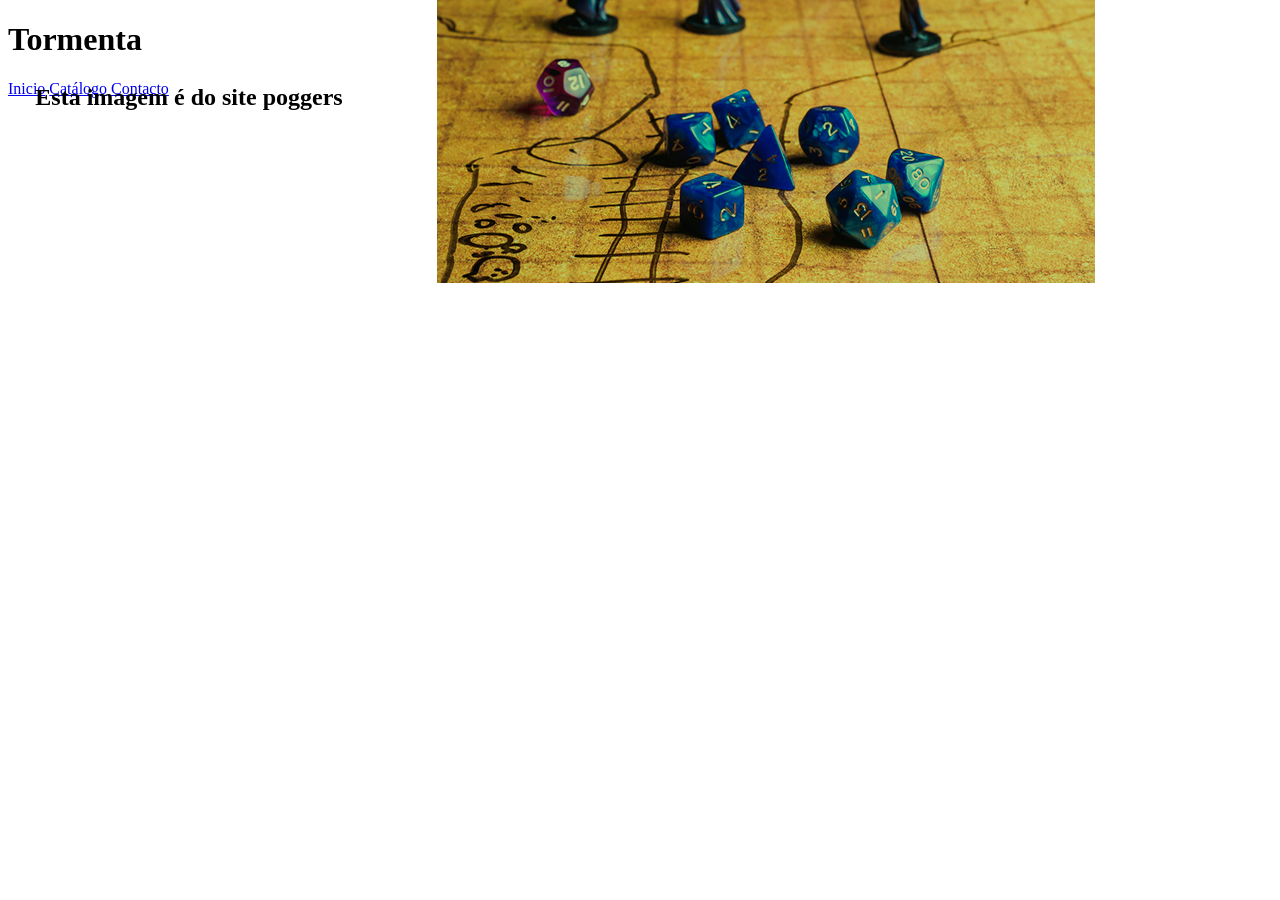
==== index.html @ 8c3ac420 "att" ====
<!DOCTYPE html>
<html lang="en">
<head>
    <meta charset="UTF-8">
    <meta name="viewport" content="width=device-width, initial-scale=1.0">
    <title>Tormenta</title>
    <link rel="stylesheet" href="style.css">
</head>

    
    <body>
        <header>
            <h1>Tormenta
            </h1>
            <nav>
                <a href="index.html">Inicio</a>
                <a href="catalogo.html">Catálogo</a>
                <a href="contacto.html">Contacto</a>
            </nav>
        </header>

        <div class="humor3">

            <div class="humor2">
                <img src="./assets/test1.webp" alt="">
            </div>

            <div class="humor1">
                <h2>Esta imagem é do site poggers
                    
                </h2>
                
            </div>
            
        </div>
       



        <main>
            
            

        </main>
    </body>
    </html>
---- style.css ----
body{
    background-color: white;
}
.humor3
{
    
    align-items: center;
    display: flex;
    justify-content: center;
   
}
.humor1{
    margin: -300px;
    padding-left: 40px;
    

}
.humor2{
    margin: -800px;
    align-items: center;
    display: flex;
    max-width: 100%;
    max-height: 100%;

}
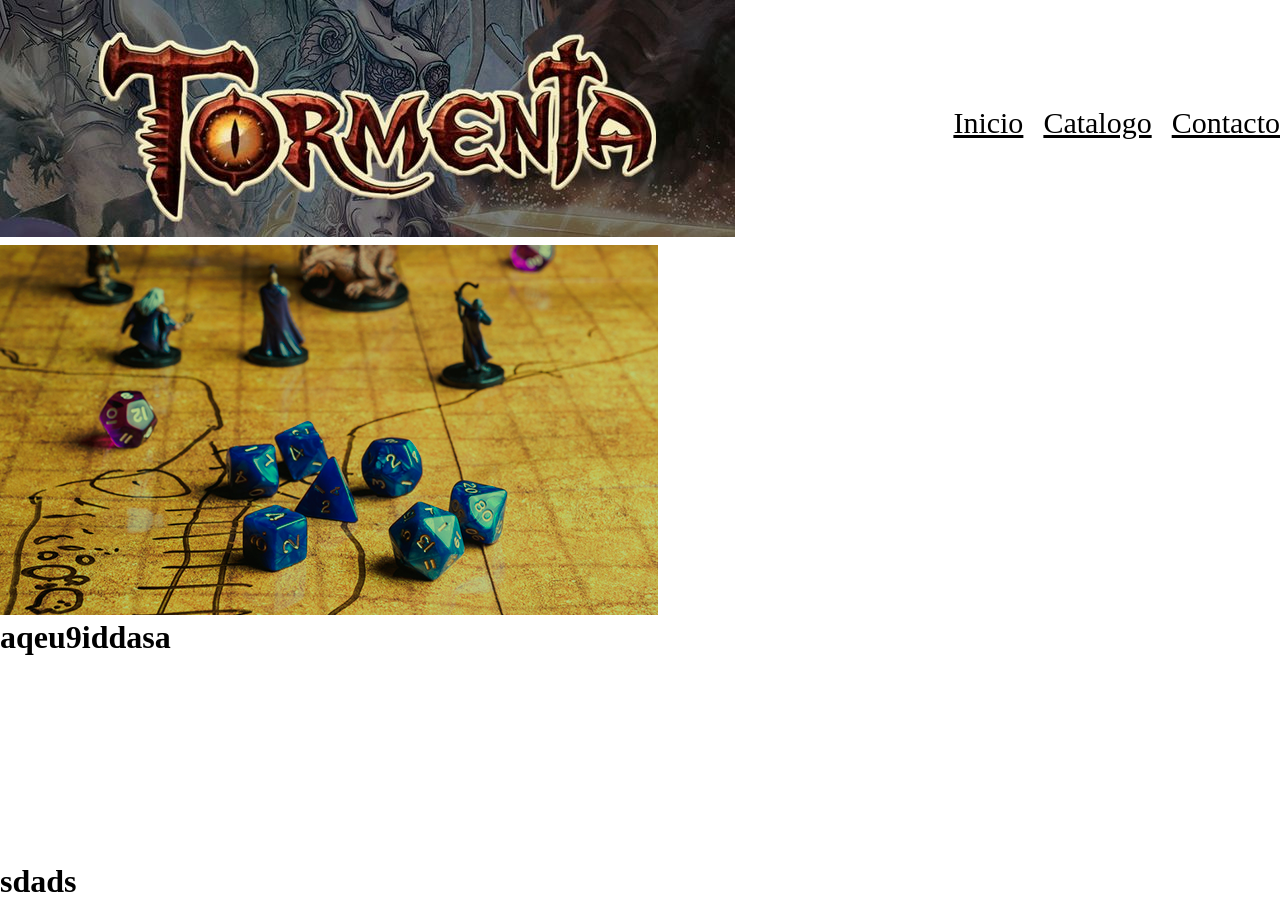
==== commit 90714b5f: "tudo" ====
--- a/index.html
+++ b/index.html
@@ -8,40 +8,23 @@
 </head>
 
     
-    <body>
-        <header>
-            <h1>Tormenta
+<body class="body">
+    <header class="header">
+            <h1 class="header__titulo">
+                <img src="assets/2857252af57edb370811cc29435a46a6.jpg" alt="">
             </h1>
-            <nav>
-                <a href="index.html">Inicio</a>
-                <a href="catalogo.html">Catálogo</a>
-                <a href="contacto.html">Contacto</a>
+            <nav class="header__menu">
+                <a class="header__link" href="index.html">Inicio</a><a  class="header__link" href="catalogo.html">Catalogo</a><a  class="header__link" href="contacto.html">Contacto</a>
             </nav>
-        </header>
+    </header>
+    <main class="main">
+        <img class="main__img" src="assets/test1.webp" alt="">
+        <h1>aqeu9iddasa</h1>
+    </main>
+    <footer>
+        <h1>sdads
+        </h1>
+    </footer>
+</body>
+</html>
 
-        <div class="humor3">
-
-            <div class="humor2">
-                <img src="./assets/test1.webp" alt="">
-            </div>
-
-            <div class="humor1">
-                <h2>Esta imagem é do site poggers
-                    
-                </h2>
-                
-            </div>
-            
-        </div>
-       
-
-
-
-        <main>
-            
-            
-
-        </main>
-    </body>
-    </html>
-
--- a/style.css
+++ b/style.css
@@ -1,25 +1,36 @@
-body{
-    background-color: white;
-}
-.humor3
-{
-    
-    align-items: center;
-    display: flex;
-    justify-content: center;
-   
-}
-.humor1{
-    margin: -300px;
-    padding-left: 40px;
-    
+html,body{
+    height:100%;
 
 }
-.humor2{
-    margin: -800px;
+
+html,body,h1{
+    padding: 0;
+    margin:0;
+}
+.body{
+    display: flex;
+    flex-direction: column;
+}
+.header{
+    display: flex;
+    justify-content: space-between;
+}
+
+.header__menu{
+    display: flex;
     align-items: center;
-    display: flex;
-    max-width: 100%;
-    max-height: 100%;
+    gap: 20px;
+    
+}
+.main{
+    flex-grow:1;
+    
+}
 
-}+.header__link{
+    color: black;
+    font-size: 30px;
+
+}
+
+
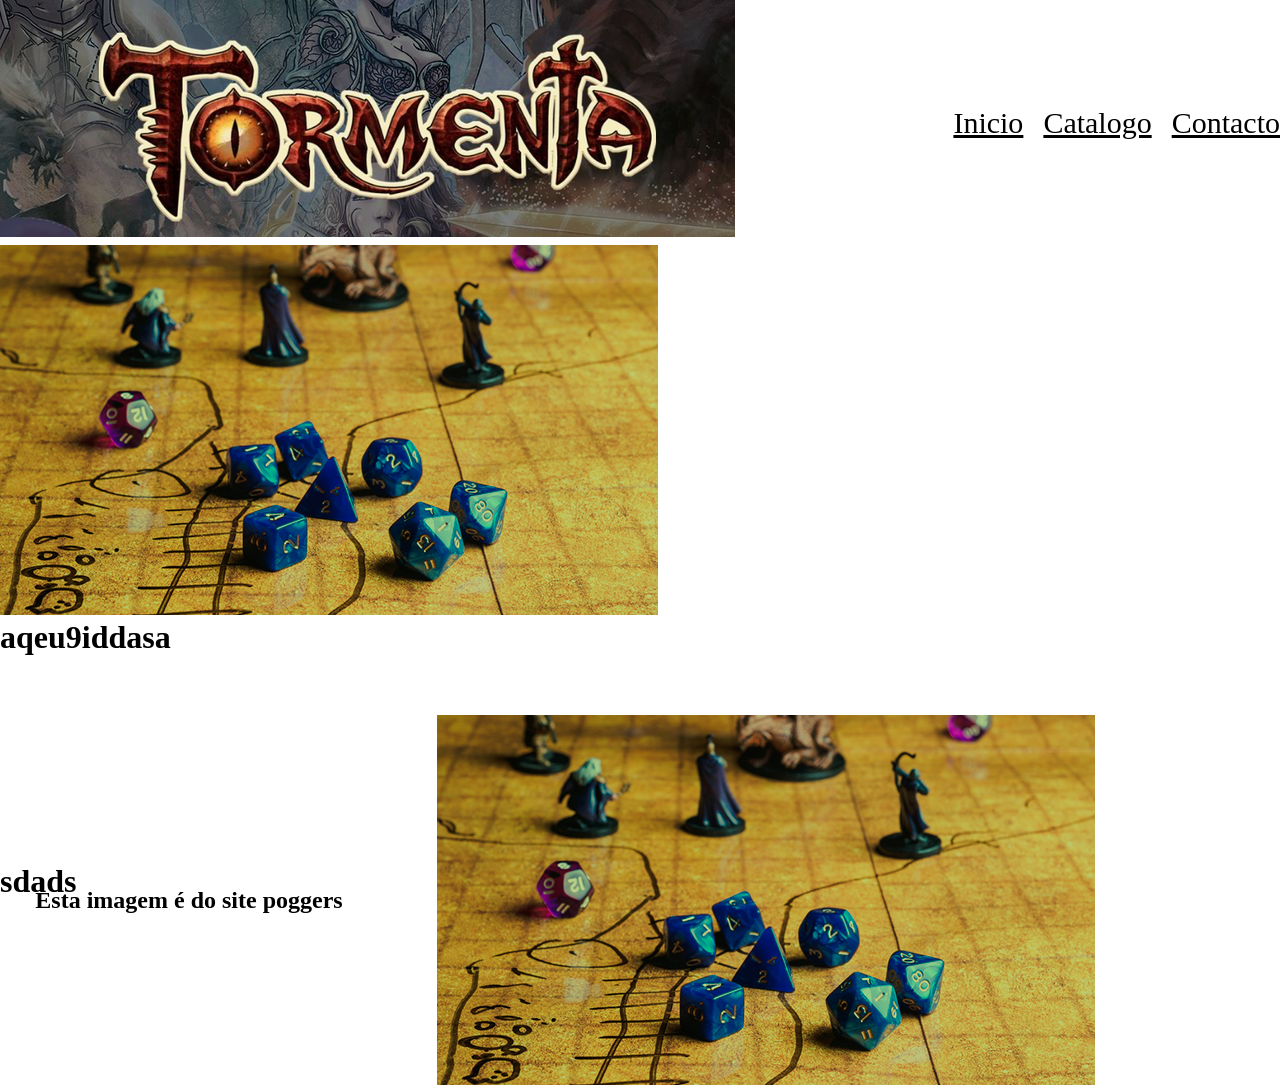
==== commit 9352d75f: "Merge branch 'main' of https://github.com/CharlesMatiasOl/proyecto-a-main" ====
--- a/index.html
+++ b/index.html
@@ -16,6 +16,7 @@
             <nav class="header__menu">
                 <a class="header__link" href="index.html">Inicio</a><a  class="header__link" href="catalogo.html">Catalogo</a><a  class="header__link" href="contacto.html">Contacto</a>
             </nav>
+
     </header>
     <main class="main">
         <img class="main__img" src="assets/test1.webp" alt="">
@@ -28,3 +29,32 @@
 </body>
 </html>
 
+        </header>
+
+        <div class="humor3">
+
+            <div class="humor2">
+                <img src="./assets/test1.webp" alt="">
+            </div>
+
+            <div class="humor1">
+                <h2>Esta imagem é do site poggers
+                    
+                </h2>
+                
+            </div>
+            
+        </div>
+       
+
+
+
+        <main>
+            
+            
+
+        </main>
+    </body>
+    </html>
+
+
--- a/style.css
+++ b/style.css
@@ -1,7 +1,34 @@
+
 html,body{
     height:100%;
 
 }
+
+body{
+    background-color: white;
+}
+.humor3
+{
+    
+    align-items: center;
+    display: flex;
+    justify-content: center;
+   
+}
+.humor1{
+    margin: -300px;
+    padding-left: 40px;
+    
+
+}
+.humor2{
+    margin: -800px;
+    align-items: center;
+    display: flex;
+    max-width: 100%;
+    max-height: 100%;
+}
+
 
 html,body,h1{
     padding: 0;
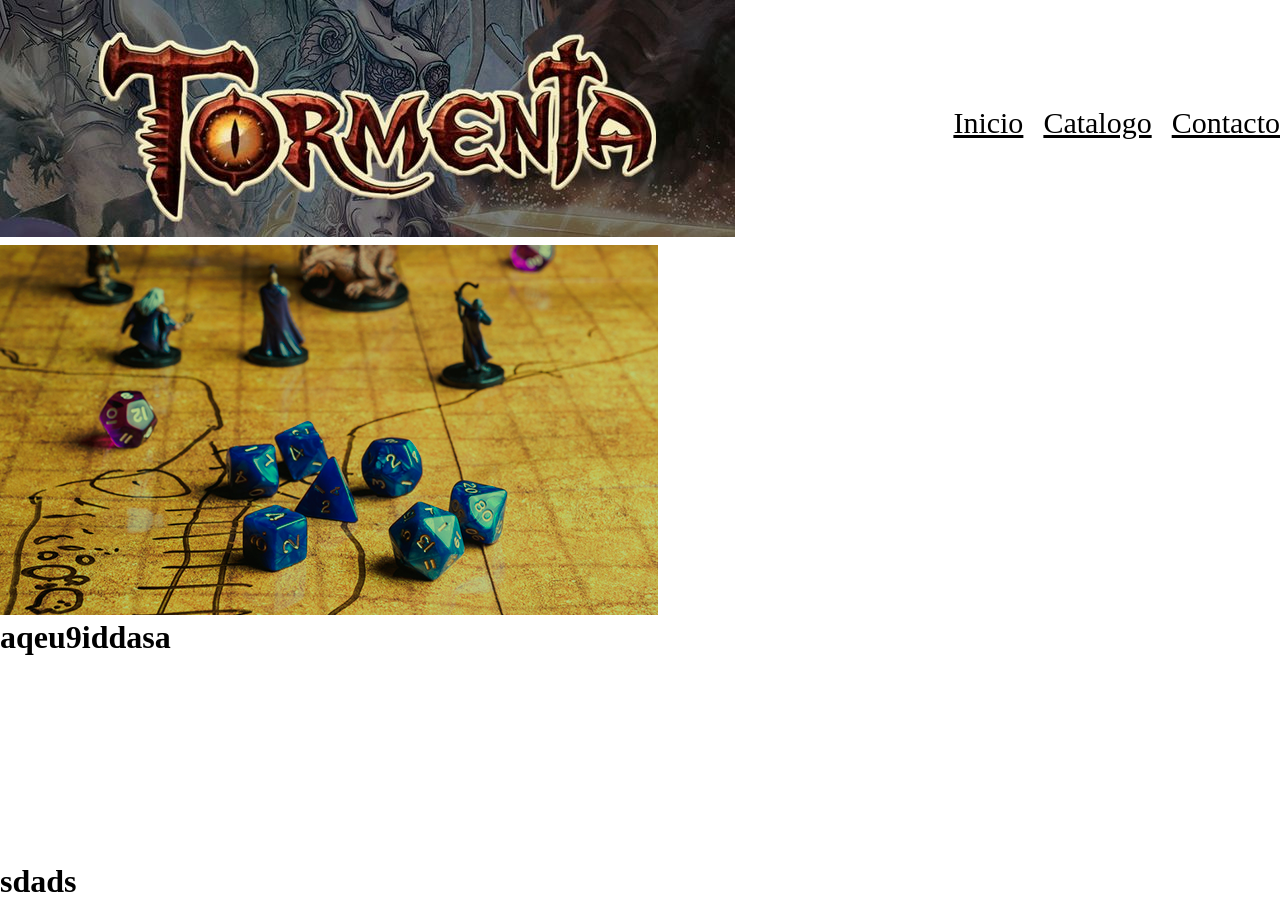
==== commit 8213c57c: "tudo" ====
--- a/index.html
+++ b/index.html
@@ -29,32 +29,5 @@
 </body>
 </html>
 
-        </header>
+        
 
-        <div class="humor3">
-
-            <div class="humor2">
-                <img src="./assets/test1.webp" alt="">
-            </div>
-
-            <div class="humor1">
-                <h2>Esta imagem é do site poggers
-                    
-                </h2>
-                
-            </div>
-            
-        </div>
-       
-
-
-
-        <main>
-            
-            
-
-        </main>
-    </body>
-    </html>
-
-
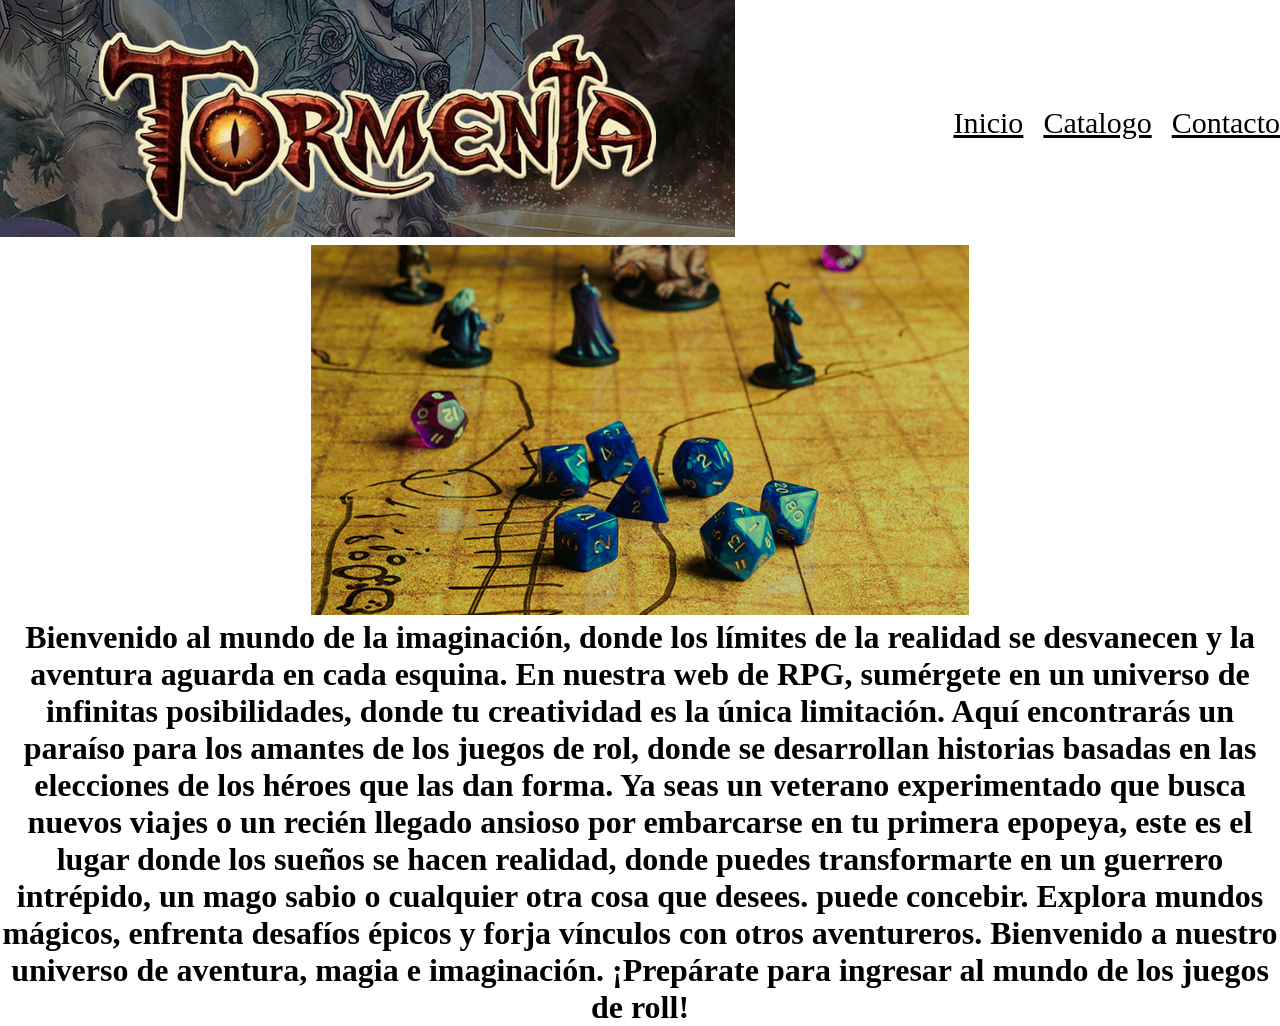
==== commit d3e6a1a9: "do" ====
--- a/index.html
+++ b/index.html
@@ -20,10 +20,11 @@
     </header>
     <main class="main">
         <img class="main__img" src="assets/test1.webp" alt="">
-        <h1>aqeu9iddasa</h1>
+        <h1>Bienvenido al mundo de la imaginación, donde los límites de la realidad se desvanecen y la aventura aguarda en cada esquina. En nuestra web de RPG, sumérgete en un universo de infinitas posibilidades, donde tu creatividad es la única limitación. Aquí encontrarás un paraíso para los amantes de los juegos de rol, donde se desarrollan historias basadas en las elecciones de los héroes que las dan forma. Ya seas un veterano experimentado que busca nuevos viajes o un recién llegado ansioso por embarcarse en tu primera epopeya, este es el lugar donde los sueños se hacen realidad, donde puedes transformarte en un guerrero intrépido, un mago sabio o cualquier otra cosa que desees. puede concebir. Explora mundos mágicos, enfrenta desafíos épicos y forja vínculos con otros aventureros. Bienvenido a nuestro universo de aventura, magia e imaginación. ¡Prepárate para ingresar al mundo de los juegos de roll!</h1>
     </main>
     <footer>
-        <h1>sdads
+        <h1>
+
         </h1>
     </footer>
 </body>
--- a/style.css
+++ b/style.css
@@ -3,32 +3,6 @@
     height:100%;
 
 }
-
-body{
-    background-color: white;
-}
-.humor3
-{
-    
-    align-items: center;
-    display: flex;
-    justify-content: center;
-   
-}
-.humor1{
-    margin: -300px;
-    padding-left: 40px;
-    
-
-}
-.humor2{
-    margin: -800px;
-    align-items: center;
-    display: flex;
-    max-width: 100%;
-    max-height: 100%;
-}
-
 
 html,body,h1{
     padding: 0;
@@ -47,10 +21,12 @@
     display: flex;
     align-items: center;
     gap: 20px;
+   
     
 }
 .main{
     flex-grow:1;
+    text-align: center;
     
 }
 
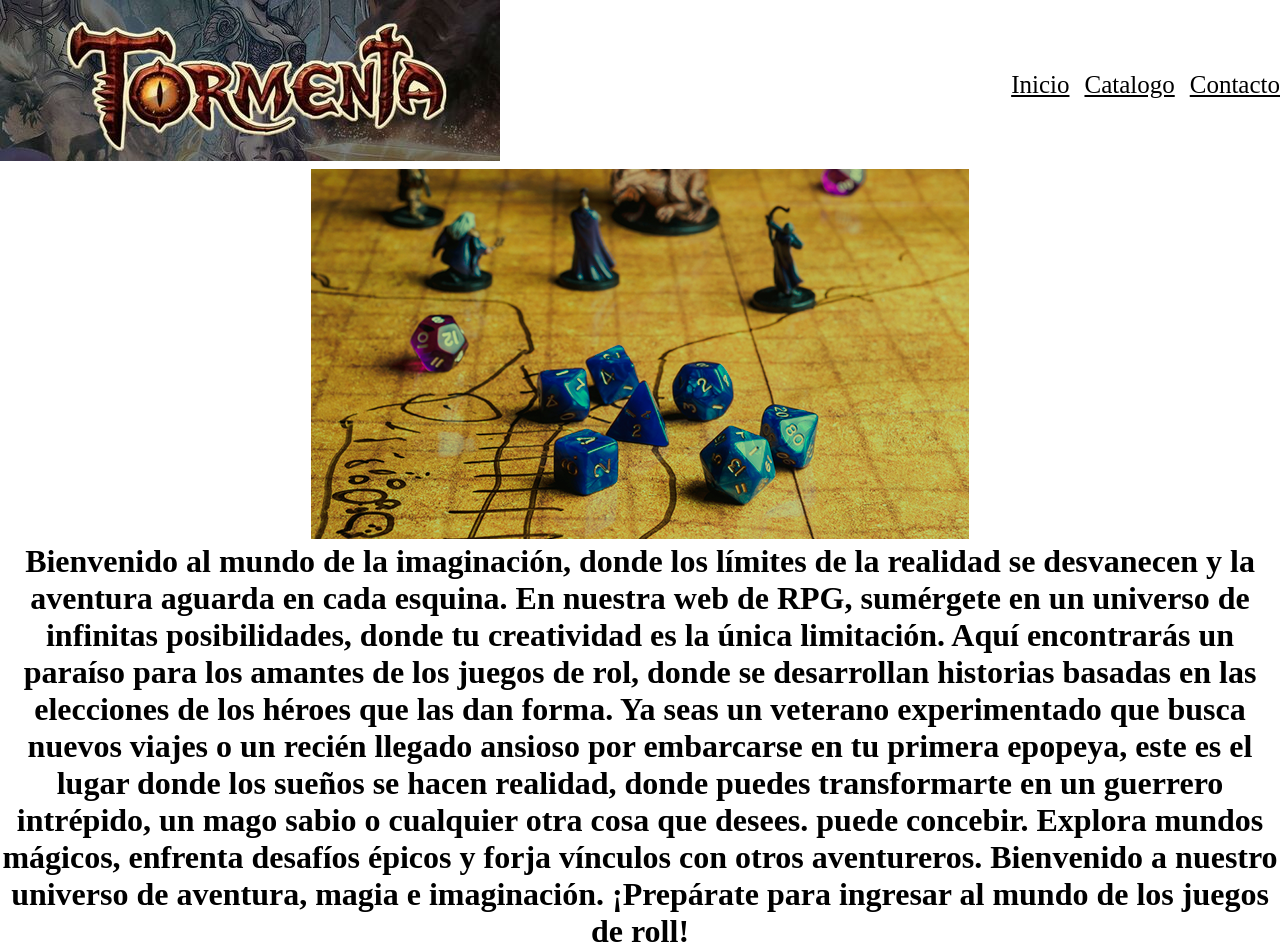
==== commit 196de7e8: "tudo denovo" ====
--- a/index.html
+++ b/index.html
@@ -11,15 +11,15 @@
 <body class="body">
     <header class="header">
             <h1 class="header__titulo">
-                <img src="assets/2857252af57edb370811cc29435a46a6.jpg" alt="">
+                <img src="assets/logo.jpg" alt="">
             </h1>
             <nav class="header__menu">
                 <a class="header__link" href="index.html">Inicio</a><a  class="header__link" href="catalogo.html">Catalogo</a><a  class="header__link" href="contacto.html">Contacto</a>
             </nav>
 
     </header>
-    <main class="main">
-        <img class="main__img" src="assets/test1.webp" alt="">
+    <main class="main__img">
+        <img class="main" src="assets/test1.webp" alt="">
         <h1>Bienvenido al mundo de la imaginación, donde los límites de la realidad se desvanecen y la aventura aguarda en cada esquina. En nuestra web de RPG, sumérgete en un universo de infinitas posibilidades, donde tu creatividad es la única limitación. Aquí encontrarás un paraíso para los amantes de los juegos de rol, donde se desarrollan historias basadas en las elecciones de los héroes que las dan forma. Ya seas un veterano experimentado que busca nuevos viajes o un recién llegado ansioso por embarcarse en tu primera epopeya, este es el lugar donde los sueños se hacen realidad, donde puedes transformarte en un guerrero intrépido, un mago sabio o cualquier otra cosa que desees. puede concebir. Explora mundos mágicos, enfrenta desafíos épicos y forja vínculos con otros aventureros. Bienvenido a nuestro universo de aventura, magia e imaginación. ¡Prepárate para ingresar al mundo de los juegos de roll!</h1>
     </main>
     <footer>
--- a/style.css
+++ b/style.css
@@ -20,11 +20,11 @@
 .header__menu{
     display: flex;
     align-items: center;
-    gap: 20px;
+    gap: 15px;
    
     
 }
-.main{
+.main__img{
     flex-grow:1;
     text-align: center;
     
@@ -32,8 +32,9 @@
 
 .header__link{
     color: black;
-    font-size: 30px;
+    font-size: 25px;
 
 }
 
 
+
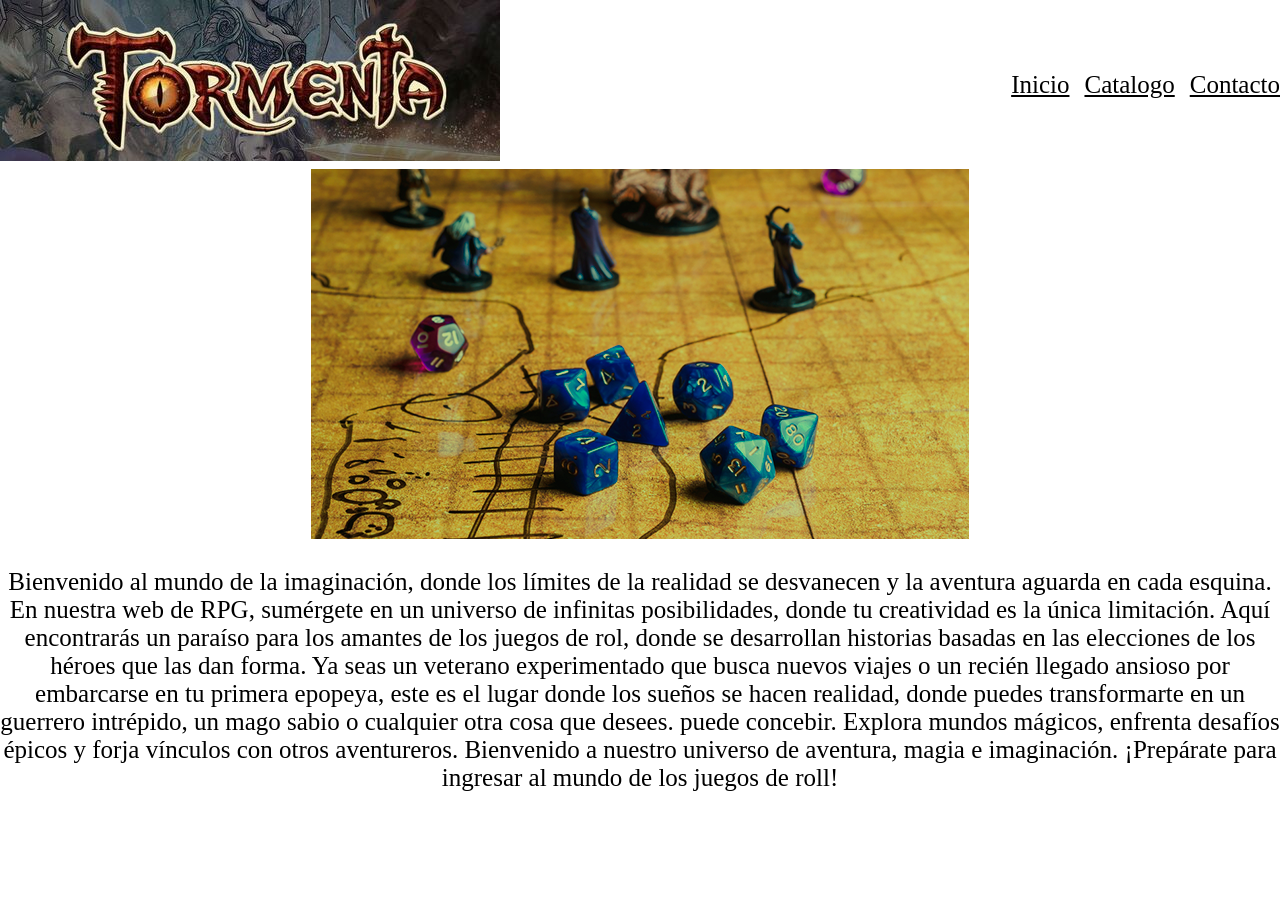
==== commit 237953b1: "tudo" ====
--- a/index.html
+++ b/index.html
@@ -20,7 +20,7 @@
     </header>
     <main class="main__img">
         <img class="main" src="assets/test1.webp" alt="">
-        <h1>Bienvenido al mundo de la imaginación, donde los límites de la realidad se desvanecen y la aventura aguarda en cada esquina. En nuestra web de RPG, sumérgete en un universo de infinitas posibilidades, donde tu creatividad es la única limitación. Aquí encontrarás un paraíso para los amantes de los juegos de rol, donde se desarrollan historias basadas en las elecciones de los héroes que las dan forma. Ya seas un veterano experimentado que busca nuevos viajes o un recién llegado ansioso por embarcarse en tu primera epopeya, este es el lugar donde los sueños se hacen realidad, donde puedes transformarte en un guerrero intrépido, un mago sabio o cualquier otra cosa que desees. puede concebir. Explora mundos mágicos, enfrenta desafíos épicos y forja vínculos con otros aventureros. Bienvenido a nuestro universo de aventura, magia e imaginación. ¡Prepárate para ingresar al mundo de los juegos de roll!</h1>
+        <p class="texto">Bienvenido al mundo de la imaginación, donde los límites de la realidad se desvanecen y la aventura aguarda en cada esquina. En nuestra web de RPG, sumérgete en un universo de infinitas posibilidades, donde tu creatividad es la única limitación. Aquí encontrarás un paraíso para los amantes de los juegos de rol, donde se desarrollan historias basadas en las elecciones de los héroes que las dan forma. Ya seas un veterano experimentado que busca nuevos viajes o un recién llegado ansioso por embarcarse en tu primera epopeya, este es el lugar donde los sueños se hacen realidad, donde puedes transformarte en un guerrero intrépido, un mago sabio o cualquier otra cosa que desees. puede concebir. Explora mundos mágicos, enfrenta desafíos épicos y forja vínculos con otros aventureros. Bienvenido a nuestro universo de aventura, magia e imaginación. ¡Prepárate para ingresar al mundo de los juegos de roll!</p>
     </main>
     <footer>
         <h1>
--- a/style.css
+++ b/style.css
@@ -36,5 +36,8 @@
 
 }
 
+.texto{
+    font-size: 25px;
+}
 
 
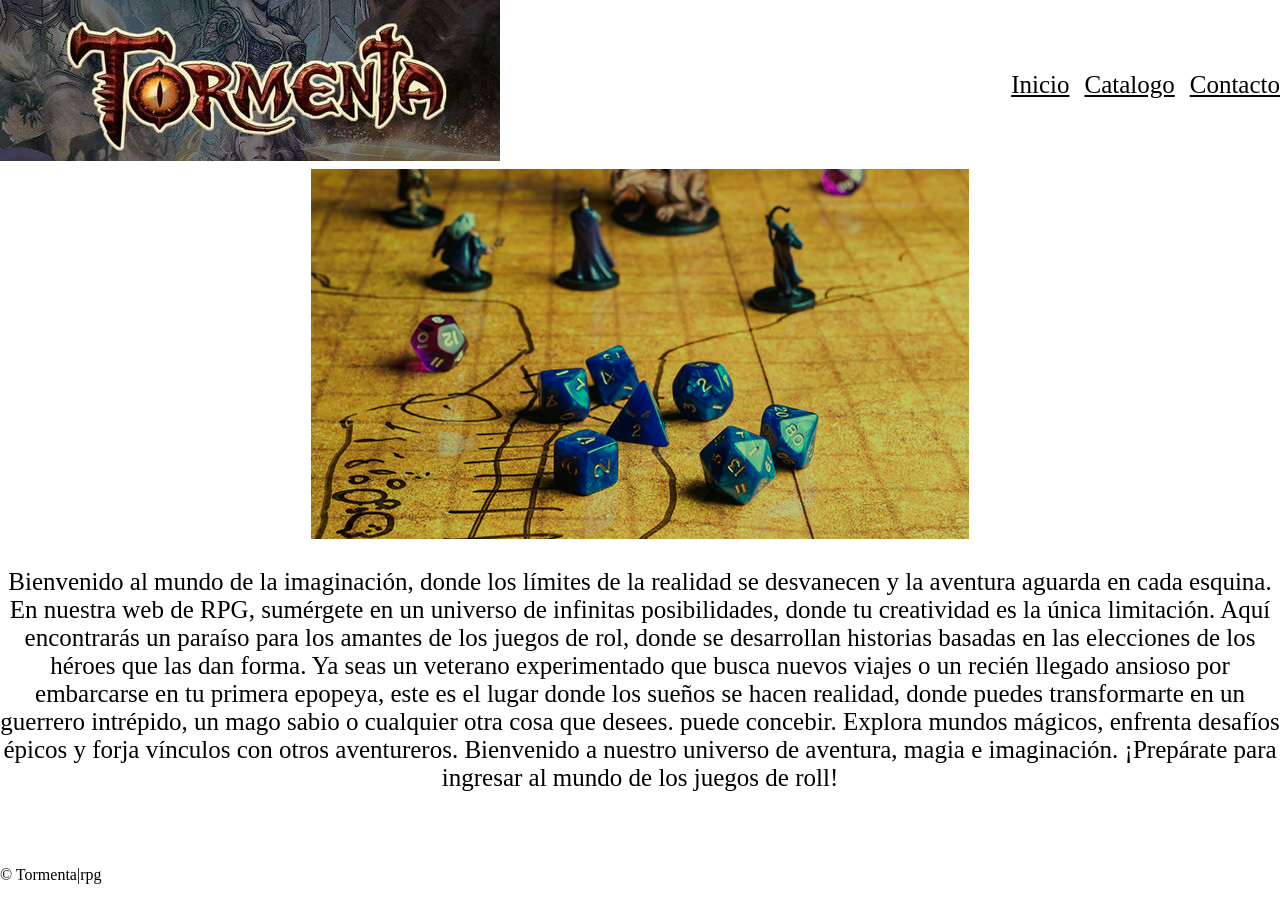
==== commit d79d6a35: "Final" ====
--- a/index.html
+++ b/index.html
@@ -23,9 +23,9 @@
         <p class="texto">Bienvenido al mundo de la imaginación, donde los límites de la realidad se desvanecen y la aventura aguarda en cada esquina. En nuestra web de RPG, sumérgete en un universo de infinitas posibilidades, donde tu creatividad es la única limitación. Aquí encontrarás un paraíso para los amantes de los juegos de rol, donde se desarrollan historias basadas en las elecciones de los héroes que las dan forma. Ya seas un veterano experimentado que busca nuevos viajes o un recién llegado ansioso por embarcarse en tu primera epopeya, este es el lugar donde los sueños se hacen realidad, donde puedes transformarte en un guerrero intrépido, un mago sabio o cualquier otra cosa que desees. puede concebir. Explora mundos mágicos, enfrenta desafíos épicos y forja vínculos con otros aventureros. Bienvenido a nuestro universo de aventura, magia e imaginación. ¡Prepárate para ingresar al mundo de los juegos de roll!</p>
     </main>
     <footer>
-        <h1>
-
-        </h1>
+        
+        <p>&copy; Tormenta|rpg</p> 
+       
     </footer>
 </body>
 </html>
--- a/style.css
+++ b/style.css
@@ -41,3 +41,6 @@
 }
 
 
+footer{
+   
+}
